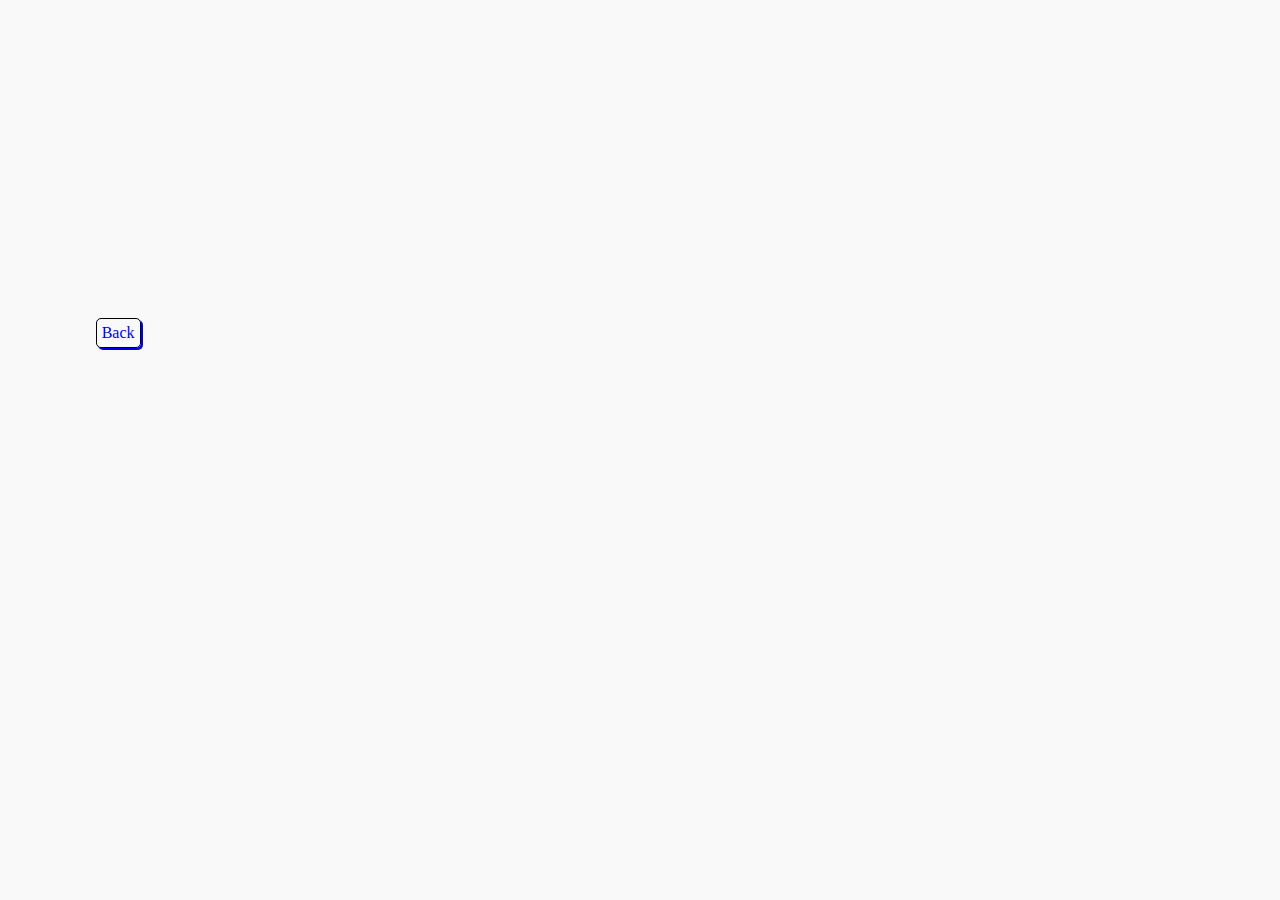
==== potential.html @ cb3dea7b "Iitial commit" ====
<!DOCTYPE html>
<html>
 
<head>
  <meta charset="utf-8">
  <title>Crop Portfolio</title>
 
  <link rel="stylesheet" href="styles.css">
  <script nonce="undefined" src="https://cdn.zingchart.com/zingchart.min.js"></script>
</head>
 
<body class="zc-body">
  ​<a href="23_24.html">Back</a>
  <div id="myChart" class="chart--container">
  <script>
    ZC.LICENSE = ["569d52cefae586f634c54f86dc99e6a9", "b55b025e438fa8a98e32482b5f768ff5"];
    
    let data = [
  //Region, Lat, Long, Grapes, Kiwifruit, Apples, Avo/Hops
  ['Hawkes Bay', 173, -37.3, 286, 0, 356, 0],
  ['Gisborne', 174.5, -37.7, 41, 0, 139, 0],
  ['Bay of Plenty', 173, -37.8, 0, 109, 0, 0],
  ['Northland', 170.2, -34.8, 0, 118, 0, 14],
  ['Marlborough', 170.3, -40.6, 286, 0, 0, 0,],
  ['Tasman', 169, -40.1, 0, 0, 0, 171]
   //Region, Lat, Long, Grapes, Kiwifruit, Apples, Avo/Hops
];

let getNameById = function (sId) {
  let sName = 'N/A';
  for (let i = 0; i < data.length; i++) {
    if (sId === data[i][6]) {
      sName = data[i][0];
    }
  }
  return sName;
};

let addPieGraphs = function () {
  for (let i = 0; i < data.length; i++) {
    let info = data[i];
    let xy = zingchart.maps.getXY('mapnzl', [info[1], info[2]]);
    let oGraph = {
      type: 'pie',
      backgroundColor: 'none',
      height: (info[3]+info[4]+info[5]+info[6])/3,
      // width: '160px',
      x: xy[0],
      y: xy[1],
      // title: {
      //   text: info[0],
      //   fontSize: '10px',
      //   fontWeight: 'bold',
      //   offsetY: info[7]/2,
      // },
      plot: {
        tooltip: {
          padding: '10px',
          fontSize: '13px',
          fontWeight: 'bold',
          text: '%node-valueha in %plot-text',
        },
        valueBox: {
          visible: false,
        },
        alpha: 0.75,
        borderWidth: '0px',
        detach: false,
      },
      plotarea: {
        margin: '2px',
      },
      series: [
        {
          text: 'Apples',
          values: [info[5]],
          backgroundColor: '#d2232a',
        },
        {
          text: 'Kiwifruit',
          values: [info[4]],
          backgroundColor: '#ffd700',
        },
        {
          text: 'Grapes',
          values: [info[3]],
          backgroundColor: '#a020f0',
        },
        {
          text: 'Avocado/Hops',
          values: [info[6]],
          backgroundColor: '#228c22',
        },
      ],
    };
    zingchart.exec('myChart', 'addgraph', {
      data: oGraph,
      update: false,
    });
  }
  zingchart.exec('myChart', 'update');
};

var getMapData = function (sId) {
  let oGraphMainMap = {
    type: 'null',
    id: 'gmap',
    backgroundColor: 'none',
    height: '600px',
    width: '800px',
    x: '0px',
    y: '0px',
    title: {
      text: 'Craigmore Horticulture – Potential Pipeline 2023-2027 ',
      align: 'left',
      fontSize: '15px',
      paddingLeft: '20px',
    },
    shapes: [
      {
        type: 'zingchart.maps',
        options: {
          height: '580px',
          id: 'mapnzl',
          name: 'nzl',
          panning: false,
          scale: true,
          scrolling: false,
          style: {
            backgroundColor: '#f9f9f9',
            borderColor: '#666',
            controls: {
              visible: false,
            },
            hoverState: {
              visible: false,
            },
            items: {},
            label: {
              visible: false,
            },
          },
          width: '480px',
          x: '0px',
          y: '20px',
          zooming: false,
        },
      },
    ],
  };
  oGraphMainMap.shapes[0].options.style.items[sId] = {
    backgroundColor: '#eeeeee #c2edc3',
  };
  return oGraphMainMap;
};

let oGraphLegend = {
  type: 'pie',
  id: 'pielegend',
  title: {
    text:'Hectares by crop type and region',
    fontSize: '10px',
    paddingTop: '70px',},
  backgroundColor: 'none',
  height: '60px',
  width: '300px',
  x: '280px',
  y: '500px',
  plotarea: {
    margin: '2px',
  },
  plot: {
    tooltip: {
      visible: false,
    },
    valueBox: {
      text: '%plot-text',
      align: 'left',
      alpha: 0.6,
      borderWidth: '0px',
      color: '#333',
      connector: {
        visible: false,
      },
      flat: true,
      fontSize: '10px',
      fontWeight: 'bold',
      maxTrackers: 0,
      offsetR: -25,
      placement: 'out',
    },
  },
  scale: {
    sizeFactor: 0.8,
  },
  series: [
    {
      text: 'Apples',
      values: [1],
      backgroundColor: '#d2232a',
    },
    {
      text: 'Kiwifruit',
      values: [1],
      backgroundColor: '#ffd700',
    },
    {
      text: 'Grapes',
      values: [1],
      backgroundColor: '#a020f0',
    },
    {
      text: 'Avocado/Hops',
      values: [1],
      backgroundColor: '#228c22',
    },
  ],
};

let chartConfig = {
  flat: true,
  backgroundColor: '#f3f3f3 #e3e3e3',
  borderColor: '#999',
  borderWidth: '1px',
  graphset: [
    getMapData(data[0][6]),
    oGraphLegend,
  ],
};

let bInit = true;
zingchart.bind('myChart', 'load', function () {
  if (bInit) {
    bInit = false;
    addPieGraphs();
  }
});

zingchart.DEV.MAPSONBOTTOM = 1;
// renders chart
zingchart.loadModules('maps, maps-nzl', function (e) {
  zingchart.render({
    id: 'myChart',
    data: chartConfig,
    height: '100%',
    width: '100%',
  });
});

  </script>
</div>
<a id="hide" href="potential.html">Next</a>
</body>
</html>
---- styles.css ----
.zc-body {
    background:#f9f9f9;
    display: flex;
    flex-direction: row; 
    justify-content:space-around;
}

.chart--container {
      height: 650px;
      width: 650px;
}
    
.zc-ref {
      display: none;
}
.chart--container{
    margin:auto;
}
.zc-body a {
    text-decoration:none;
    border:1px solid black;
    padding:5px;
    border-radius: 5px;
    box-shadow: 2px 2px;
    margin:auto;
}
#hide {
    visibility: hidden;
}
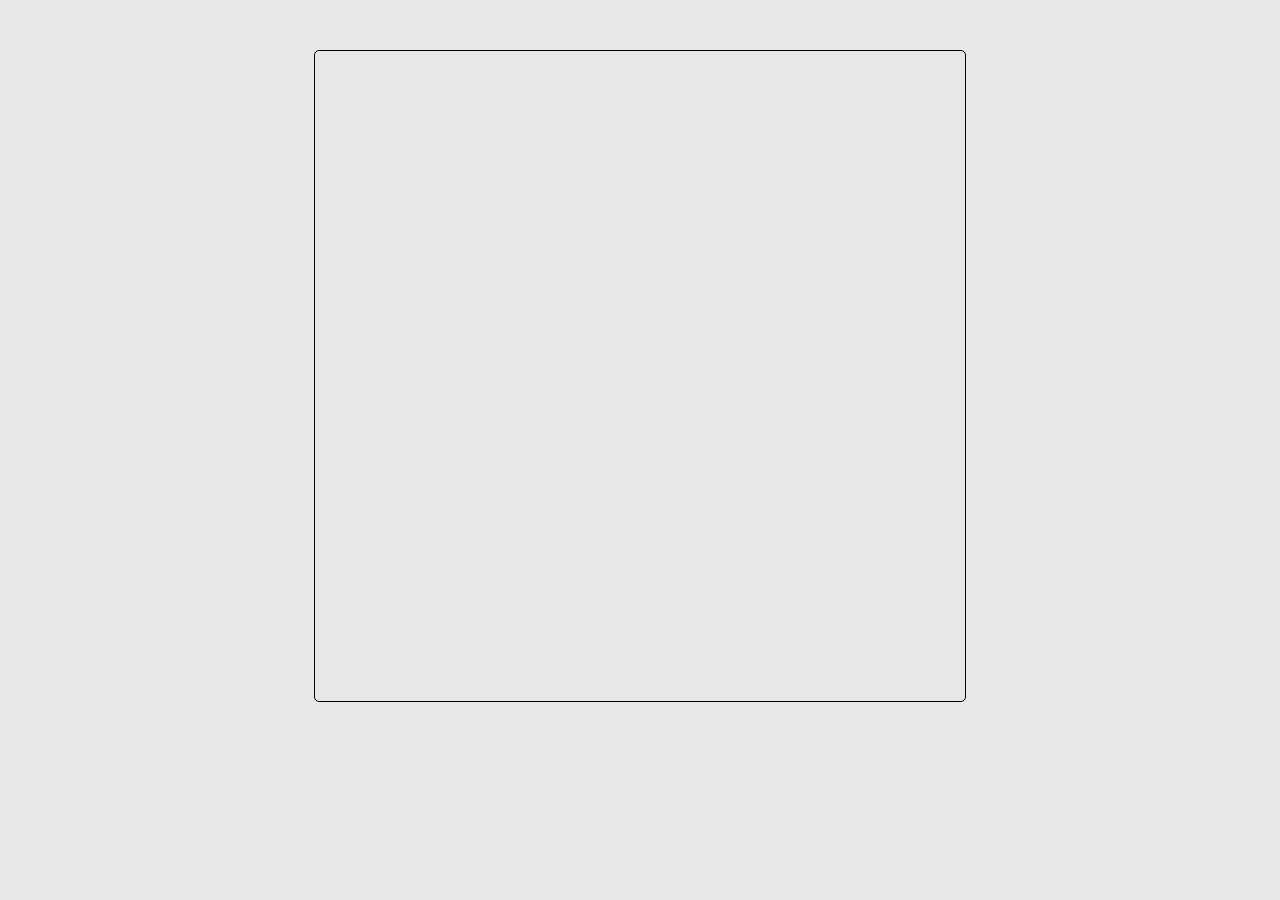
==== commit 656c0011: "Styled links" ====
--- a/potential.html
+++ b/potential.html
@@ -7,10 +7,11 @@
  
   <link rel="stylesheet" href="styles.css">
   <script nonce="undefined" src="https://cdn.zingchart.com/zingchart.min.js"></script>
+  <script src="https://code.iconify.design/2/2.2.1/iconify.min.js"></script>
 </head>
  
 <body class="zc-body">
-  ​<a href="23_24.html">Back</a>
+  ​<a class="left" href="23_24.html"><span class="iconify" data-icon="bi:arrow-left-circle-fill" data-width="50"></span></a>
   <div id="myChart" class="chart--container">
   <script>
     ZC.LICENSE = ["569d52cefae586f634c54f86dc99e6a9", "b55b025e438fa8a98e32482b5f768ff5"];
@@ -249,6 +250,6 @@
 
   </script>
 </div>
-<a id="hide" href="potential.html">Next</a>
+<a class="hide" href="potential.html"><span class="iconify" data-icon="bi:arrow-right-circle-fill"data-width="50"></a>
 </body>
 </html>--- a/styles.css
+++ b/styles.css
@@ -1,13 +1,16 @@
 .zc-body {
-    background:#f9f9f9;
+    background:#e9e6e6;
     display: flex;
     flex-direction: row; 
     justify-content:space-around;
+    margin-top: 50px;
 }
 
 .chart--container {
       height: 650px;
       width: 650px;
+      border:1px solid black;
+      border-radius: 5px;
 }
     
 .zc-ref {
@@ -17,13 +20,9 @@
     margin:auto;
 }
 .zc-body a {
-    text-decoration:none;
-    border:1px solid black;
-    padding:5px;
-    border-radius: 5px;
-    box-shadow: 2px 2px;
+    color: rgb(100, 99, 99);
     margin:auto;
 }
-#hide {
+.hide {
     visibility: hidden;
 }